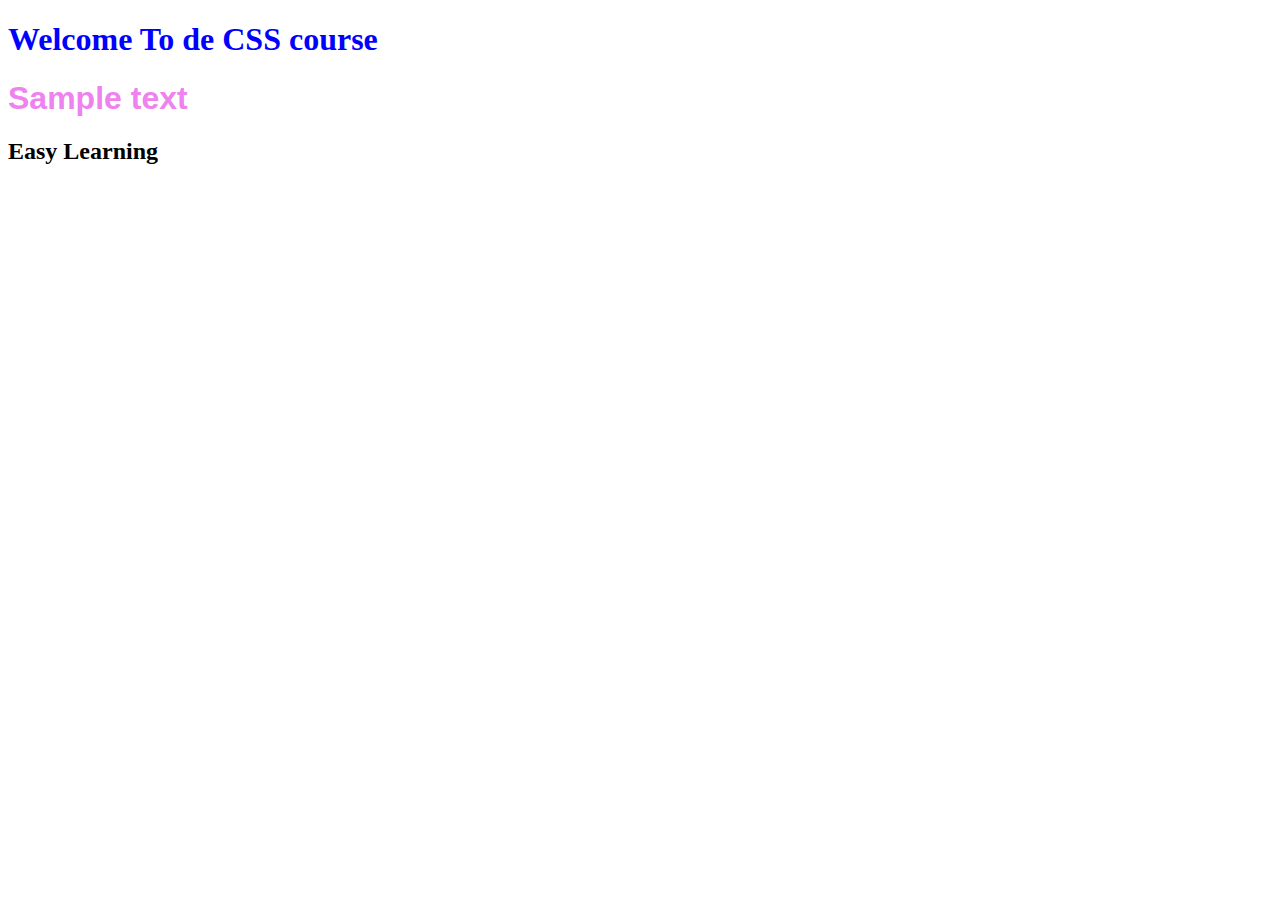
==== 3-Rebeca/2-Practicas Css/index.html @ 32759efc "nuevo" ====
<!DOCTYPE html>
<html lang="en">
<head>
    <meta charset="UTF-8">
    <meta http-equiv="X-UA-Compatible" content="IE=edge">
    <meta name="viewport" content="width=device-width, initial-scale=1.0">
    <title>CSS Examples</title>
    <style type="text/css">
        h1{
            color: violet;
            font-family: Verdana, Geneva, Tahoma, sans-serif;
        }
    </style>

</head>
<body>
    <h1 style="color:blue; font-family:Georgia, 'Times New Roman', Times, serif"> Welcome To de CSS course</h1>
    <h1>Sample text</h1>
    <h2> Easy Learning</h2>
    
</body>
</html>
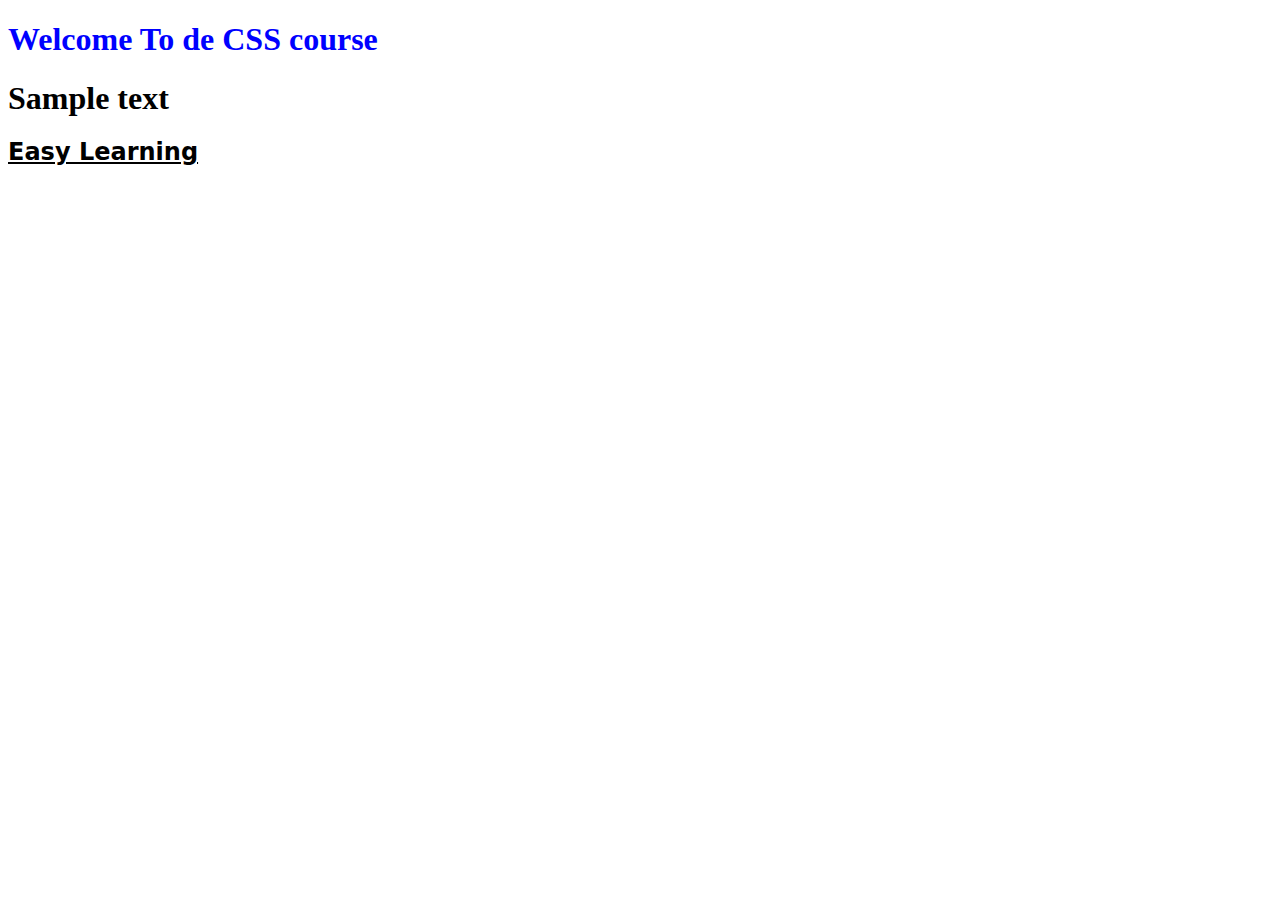
==== commit f3f522de: "fixes" ====
--- a/3-Rebeca/2-Practicas Css/index.html
+++ b/3-Rebeca/2-Practicas Css/index.html
@@ -5,18 +5,13 @@
     <meta http-equiv="X-UA-Compatible" content="IE=edge">
     <meta name="viewport" content="width=device-width, initial-scale=1.0">
     <title>CSS Examples</title>
-    <style type="text/css">
-        h1{
-            color: violet;
-            font-family: Verdana, Geneva, Tahoma, sans-serif;
-        }
-    </style>
 
 </head>
 <body>
     <h1 style="color:blue; font-family:Georgia, 'Times New Roman', Times, serif"> Welcome To de CSS course</h1>
     <h1>Sample text</h1>
-    <h2> Easy Learning</h2>
+    <h2 style="text-decoration: underline; font-family:system-ui, -apple-system, BlinkMacSystemFont, 'Segoe UI', Roboto, Oxygen, Ubuntu, Cantarell, 'Open Sans', 'Helvetica Neue', sans-serif ;"> Easy Learning</h2>
+    
     
 </body>
 </html>